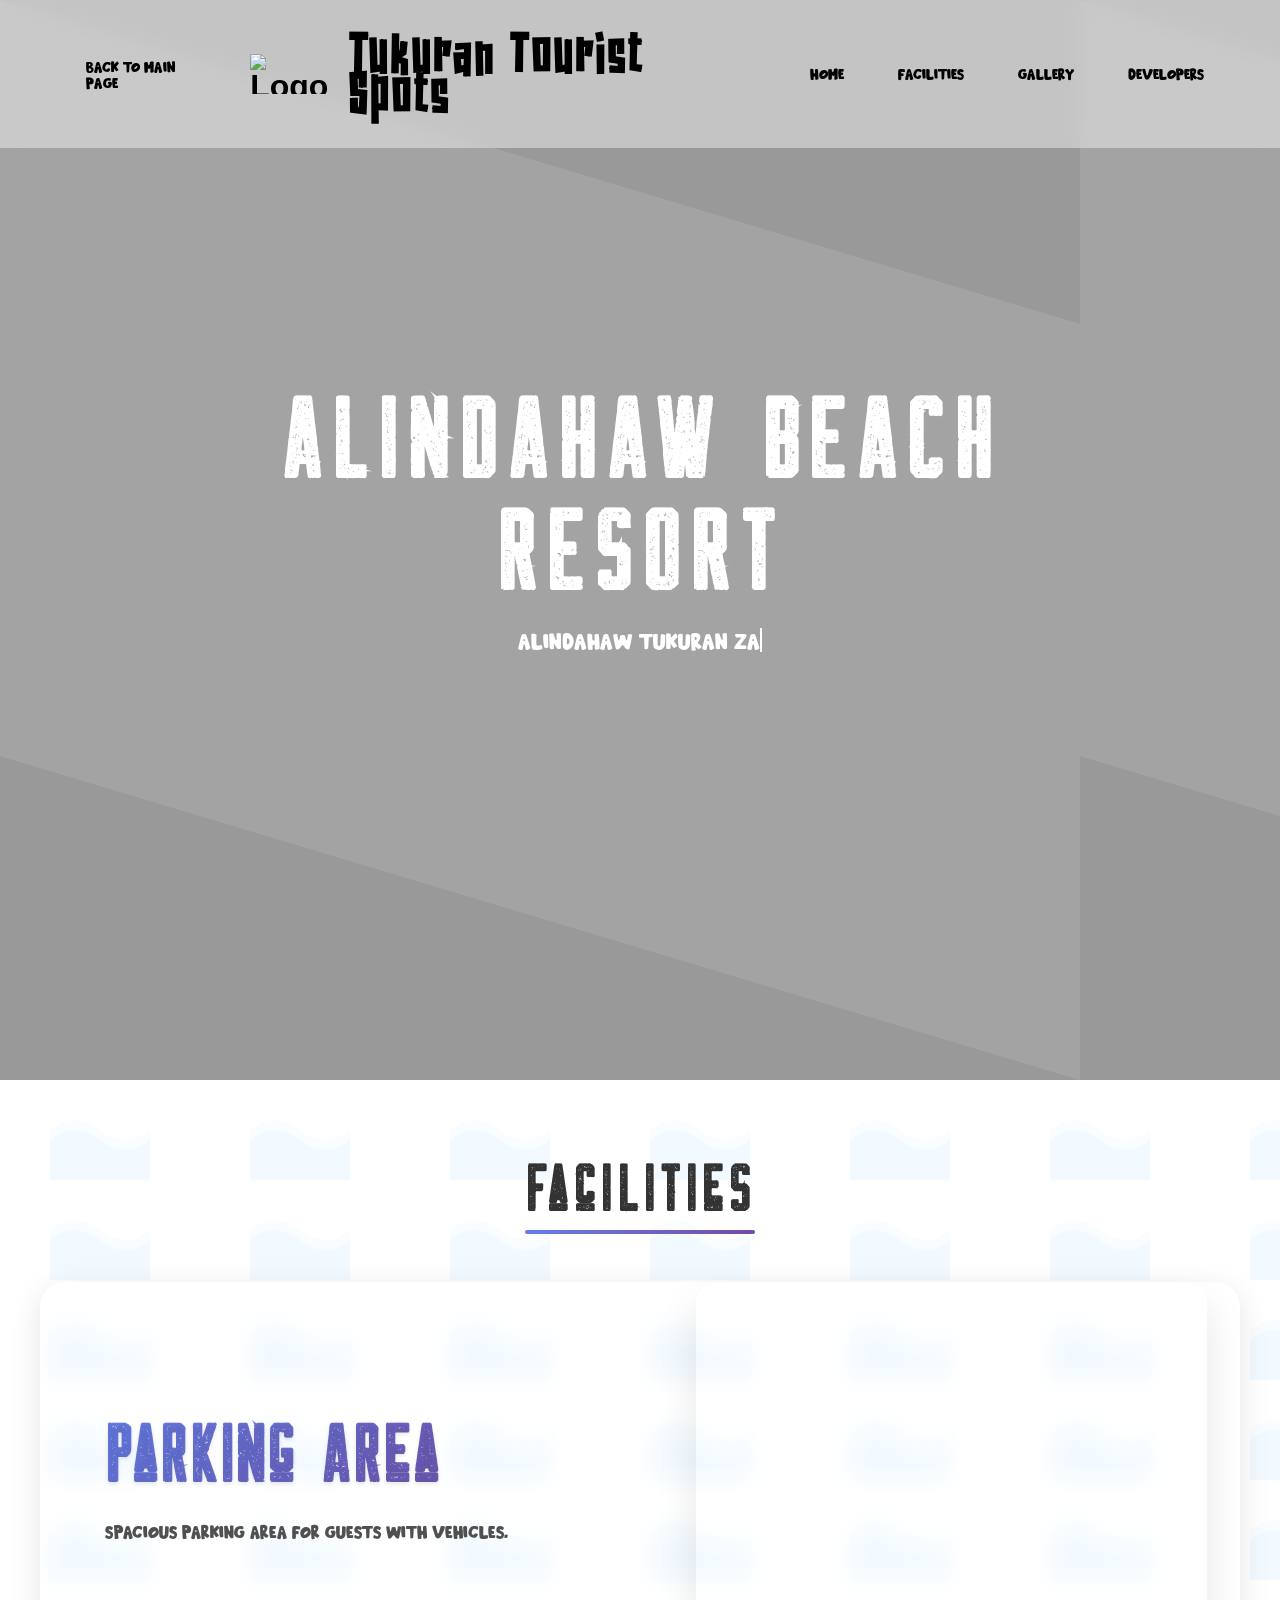
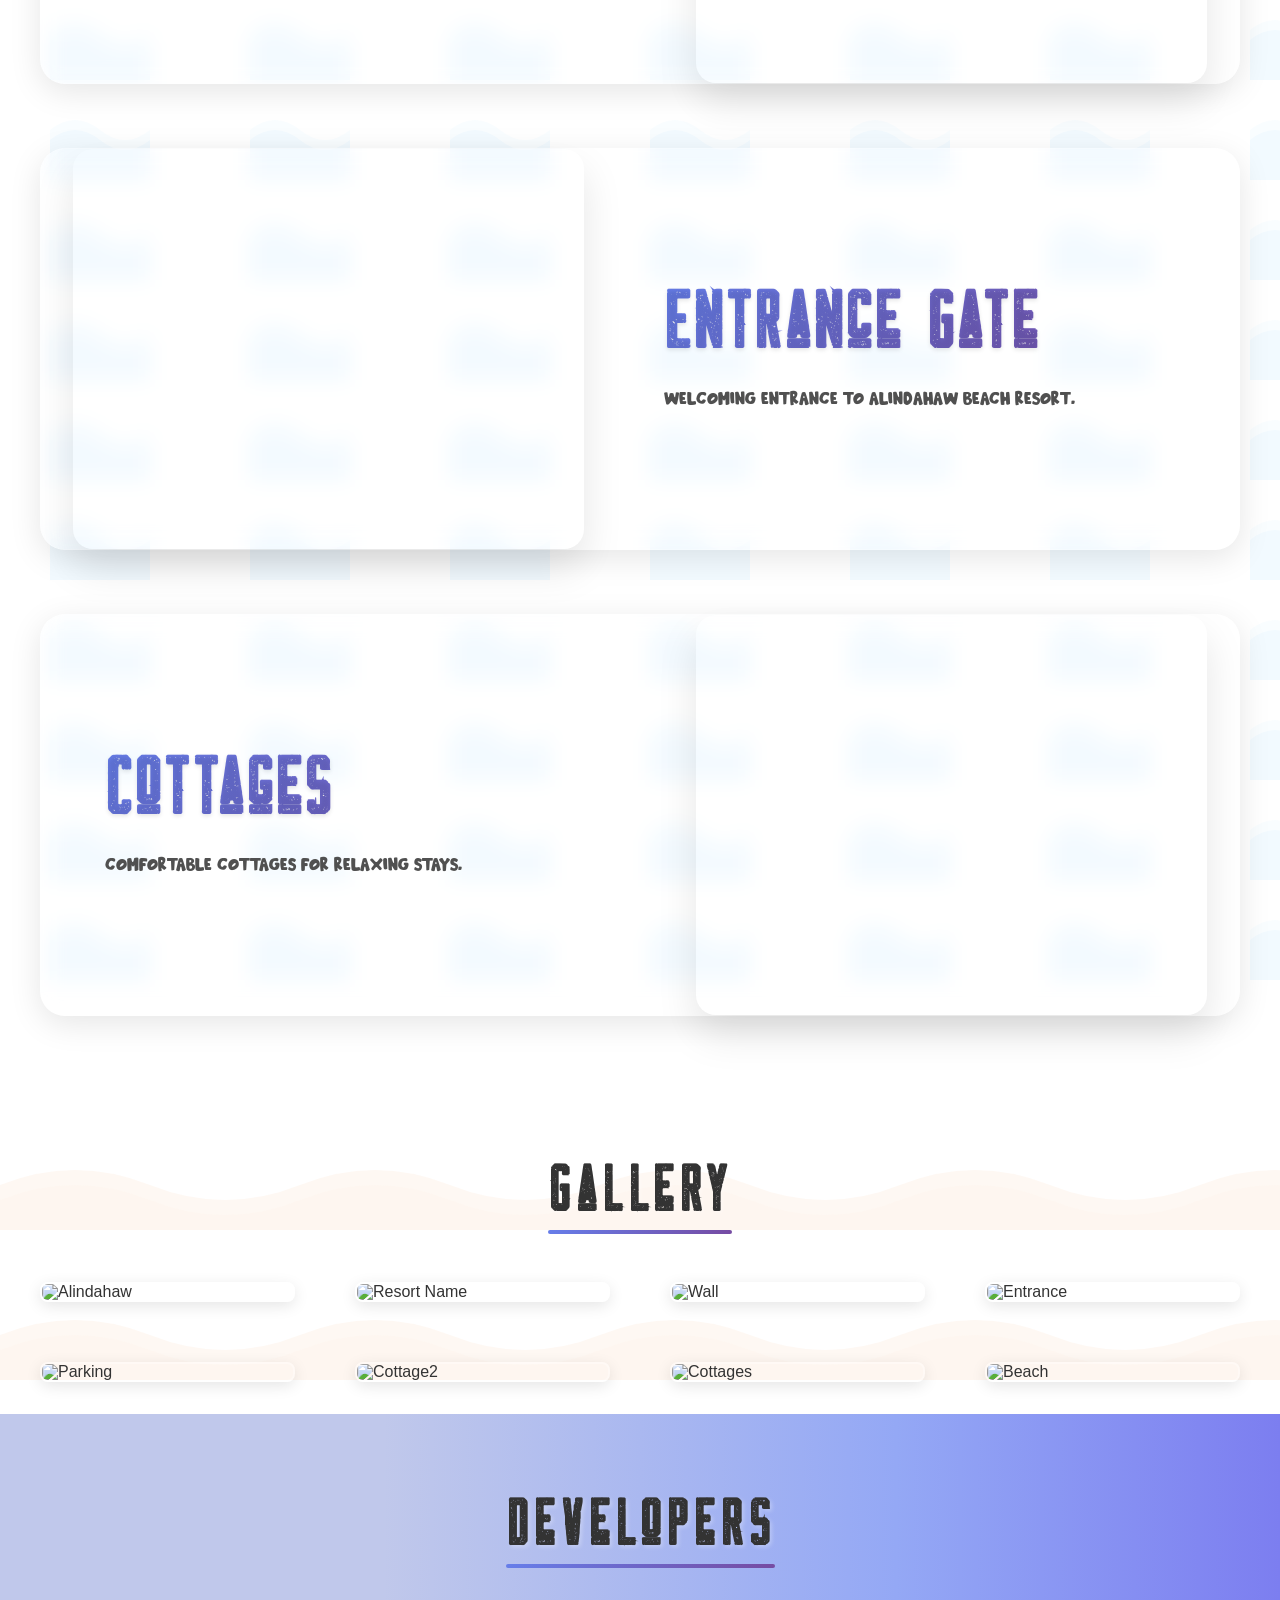
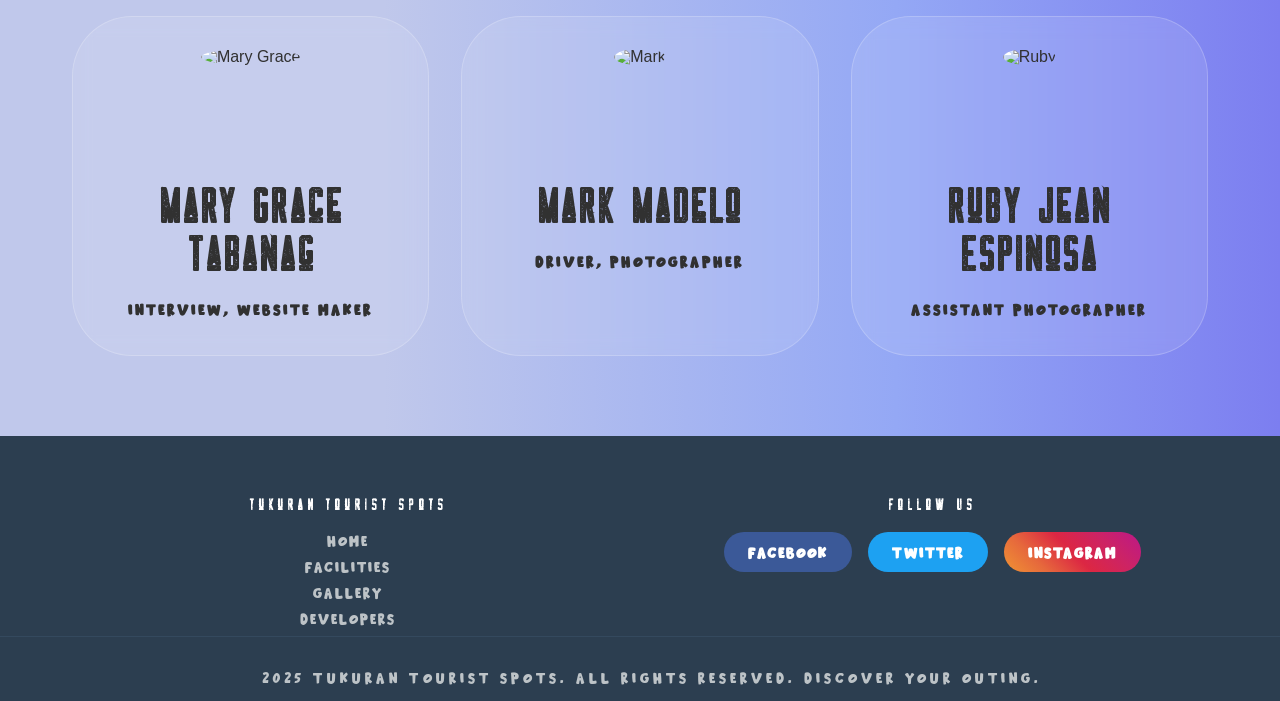
==== template.html @ 1ca14555 "Add files via upload" ====
<!-- REMINDER SA MGA MAG INSERT NG PICTURE, VIDEOS AT INFORMATION --> 
<!-- TIGNAN NYO NG MABUTI YUNG MGA ILALAGAY AT MGA TATANGGALIN NYO MARAMING SALAMAT -->

<!DOCTYPE html>
<html lang="en">
<head>
  <meta charset="UTF-8"  />
  <meta name="viewport" content="width=device-width, initial-scale=1.0" />
  <title>TTS</title>
  <link rel="stylesheet" href="style.css" />
</head>

<body>

  <!-- Header -->
  <header class="header">
    <nav class="nav-container">
      <a href="#backtomainpage" class="nav-link">Back to main page</a>
      <a href="#home" class="logo">
        <img src="https://raw.githubusercontent.com/marygrace1204/grace/main/logo.png" alt="Logo" class="logo-img">
        <span class="logo-text">Tukuran Tourist Spots</span>
      </a>
      <ul class="nav-menu">
        <li class="nav-item"><a href="#home" class="nav-link">Home</a></li>
        <li class="nav-item"><a href="#destination" class="nav-link">Facilities</a></li>
        <li class="nav-item"><a href="#gallery" class="nav-link">Gallery</a></li>
        <li class="nav-item"><a href="#developers" class="nav-link">Developers</a></li>
      </ul>
    </nav>
  </header>

  <!-- Main Content -->
  <main class="main-content">
    <!-- Hero Section -->
    <section id="home" class="hero">
      <div class="hero-slideshow">
        <div class="hero-slide active" style="background-image: url('https://raw.githubusercontent.com/marygrace1204/grace/main/Cottages')"></div>
      </div>
      <div class="hero-content">
        <h1>ALINDAHAW BEACH RESORT</h1>
        <div class="typing-text">
          <span id="typing-output" class="typing-animation"></span>
        </div>
      </div>
    </section>

    <!-- Facilities Section -->
    <section id="destination" class="featured-destinations">
      <h2 class="section-title"><span>Facilities</span></h2>

      <div class="destination-item">
        <div class="destination-image">
          <div class="slideshow-container" data-slideshow="1">
            <div class="slide active" style="background-image: url('https://raw.githubusercontent.com/marygrace1204/grace/main/Parking')"></div>
          </div>
        </div>
        <div class="destination-content">
          <h3>Parking Area</h3>
          <p>Spacious parking area for guests with vehicles.</p>
        </div>
      </div>

      <div class="destination-item">
        <div class="destination-image">
          <div class="slideshow-container" data-slideshow="1">
            <div class="slide active" style="background-image: url('https://raw.githubusercontent.com/marygrace1204/grace/main/Entrance%20')"></div>
          </div>
        </div>
        <div class="destination-content">
          <h3>Entrance Gate</h3>
          <p>Welcoming entrance to Alindahaw Beach Resort.</p>
        </div>
      </div>

      <div class="destination-item">
        <div class="destination-image">
          <div class="slideshow-container" data-slideshow="1">
            <div class="slide active" style="background-image: url('https://raw.githubusercontent.com/marygrace1204/grace/main/Cottage2')"></div>
          </div>
        </div>
        <div class="destination-content">
          <h3>Cottages</h3>
          <p>Comfortable cottages for relaxing stays.</p>
        </div>
      </div>
    </section>

    <!-- Gallery Section -->
    <section id="gallery" class="featured-destinations">
      <h2 class="section-title"><span>Gallery</span></h2>
      <div class="gallery">
        <img src="https://raw.githubusercontent.com/marygrace1204/grace/main/Alindahaw%20" alt="Alindahaw">
        <img src="https://raw.githubusercontent.com/marygrace1204/grace/main/Resort%20name%20" alt="Resort Name">
        <img src="https://raw.githubusercontent.com/marygrace1204/grace/main/Wall" alt="Wall">
        <img src="https://raw.githubusercontent.com/marygrace1204/grace/main/Entrance%20" alt="Entrance">
        <img src="https://raw.githubusercontent.com/marygrace1204/grace/main/Parking" alt="Parking">
        <img src="https://raw.githubusercontent.com/marygrace1204/grace/main/Cottage2" alt="Cottage2">
        <img src="https://raw.githubusercontent.com/marygrace1204/grace/main/Cottages" alt="Cottages">
        <img src="https://raw.githubusercontent.com/marygrace1204/grace/main/Beach" alt="Beach">
      </div>
    </section>

    <!-- Modal for Full View -->
    <div class="modal" id="modal">
      <span class="close" id="closeBtn">&times;</span>
      <button class="modal-nav" id="prevBtn">&#10094;</button>
      <img id="modalImg" src="" alt="Full View">
      <button class="modal-nav" id="nextBtn">&#10095;</button>
    </div>

   <!-- Developers Section -->
<section id="developers" class="developers">
  <h2 class="section-title"><span>Developers</span></h2>
  <div class="developers-grid">

    <div class="developer-card">
      <div class="developer-video">
        <img src="https://raw.githubusercontent.com/marygrace1204/grace/main/Mary%20Grace" alt="Mary Grace" class="developer-video">
      </div>
      <div class="developer-name"><span style="font-size: 3rem;">Mary Grace Tabañag</span></div>
      <div style="color: transparent;" class="developer-role"></div>
      <div class="developer-bio"><span style="font-size: 1rem;">Interview, Website Maker</span></div>
    </div>

    <div class="developer-card">
      <div class="developer-video">
        <img src="https://raw.githubusercontent.com/marygrace1204/grace/main/Mark" alt="Mark" class="developer-video">
      </div>
      <div class="developer-name"><span style="font-size: 3rem;">Mark Madelo</span></div>
      <div style="color: transparent;" class="developer-role"></div>
      <div class="developer-bio"><span style="font-size: 1rem;">Driver, Photographer</span></div>
    </div>

    <div class="developer-card">
      <div class="developer-video">
        <img src="https://raw.githubusercontent.com/marygrace1204/grace/main/Ruby" alt="Ruby" class="developer-video">
      </div>
      <div class="developer-name"><span style="font-size: 3rem;">Ruby Jean Espinosa</span></div>
      <div style="color: transparent;" class="developer-role"></div>
      <div class="developer-bio"><span style="font-size: 1rem;">Assistant Photographer</span></div>
    </div>
  </div>
</section>

<!-- Footer -->
<footer class="footer">
  <div class="footer-content">
    <div class="footer-section">
      <h4><span style="font-size: 1rem;">Tukuran Tourist Spots</span></h4>
      <ul class="footer-links">
        <li><a href="#home"><span style="font-size: 1rem;">Home</span></a></li>
        <li><a href="#destination"><span style="font-size: 1rem;">Facilities</span></a></li>
        <li><a href="#gallery"><span style="font-size: 1rem;">Gallery</span></a></li>
        <li><a href="#developers"><span style="font-size: 1rem;">Developers</span></a></li>
      </ul>
    </div>
    <div class="footer-section">
      <h4><span style="font-size: 1rem;">Follow Us</span></h4>
      <div class="social-buttons">
        <a href="https://www.facebook.com/mark.madelo.758" class="social-btn facebook"><span style="font-size: 1rem;">Facebook</span></a>
        <a href="#" class="social-btn twitter"><span style="font-size: 1rem;">Twitter</span></a>
        <a href="https://www.instagram.com/luvly_disgrace" class="social-btn instagram"><span style="font-size: 1rem;">Instagram</span></a>
      </div>
    </div>
  </div>
  <div class="footer-bottom">
    <p><span style="font-size: 1rem;">&copy; 2025 Tukuran Tourist Spots. All rights reserved. Discover your outing.</span></p>
  </div>
</footer>


  <script src="script.js"></script>
</body>
</html>
---- style.css ----
/* REMINDER !! WALA KAYONG IBANG GAGALAWIN NA CODE DITO SA CSS !!
   - KUNG MASIRA NYO TONG CODE WALA AKONG PANANAGUTAN SA CODE NA NASIRA NINYO
   - BE RESPONSIBLE SA MGA GAGAWIN NYO MARAMING SALAMAT !! */

/* FONTS !!! */
@font-face {
    font-family: 'The Farmer Textured';
    src: url('TheFarmerTexturedRegular.woff2') format('woff2'),
        url('TheFarmerTexturedRegular.woff') format('woff'),
        url('TheFarmerTexturedRegular.ttf') format('truetype');
    font-weight: normal;
    font-style: normal;
}

@font-face {
    font-family: 'Myfont';
    src: url('beachday.ttf') format('truetype');
    font-weight: normal;
    font-style: normal;
}

@font-face {
    font-family: 'Myfont1';
    src: url('Naluka.ttf') format('truetype');
    font-weight: normal;
    font-style: normal;
}

* {
    margin: 0;
    padding: 0;
    box-sizing: border-box;
}

body {
    font-family: 'Segoe UI', Tahoma, Geneva, Verdana, sans-serif;
    line-height: 1;
    color: #333;
    overflow-x: hidden;
}

/* Loading Screen Styles */
        .loading-container {
            position: fixed;
            top: 0;
            left: 0;
            width: 100%;
            height: 100%;
            background: linear-gradient(135deg, #0b486b 30%, #F56217 100%);
            display: flex;
            flex-direction: column;
            justify-content: center;
            align-items: center;
            z-index: 9999;
            transition: opacity 0.5s ease-out;
        }

        .loading-container.hidden {
            opacity: 0;
            pointer-events: none;
        }

        .logo-texttt {
            font-size: 3rem;
            font-weight: bold;
            color: #fff;
            text-align: center;
            margin-bottom: 3rem;
            text-shadow: 0 0 20px rgba(255, 255, 255, 0.5);
            animation: glow 2s ease-in-out infinite alternate;
        }

        @keyframes glow {
            from { text-shadow: 0 0 20px rgba(255, 255, 255, 0.5); }
            to { text-shadow: 0 0 30px rgba(255, 255, 255, 0.8), 0 0 40px rgba(100, 200, 255, 0.6); }
        }

        .progress-wrapper {
            width: 400px;
            max-width: 80%;
            position: relative;
        }

        .progress-bar-container {
            width: 100%;
            height: 8px;
            background: rgba(255, 255, 255, 0.2);
            border-radius: 20px;
            overflow: hidden;
            box-shadow: 0 4px 15px rgba(0, 0, 0, 0.3);
            position: relative;
        }

        .progress-bar {
            height: 100%;
            width: 0%;
            background: linear-gradient(to right, #F56217 30%, #a2b3f5 70%, #0b486b 100%);
            background-size: 200% 100%;
            border-radius: 20px;
            animation: shimmer 2s infinite;
            position: relative;
            transition: width 0.6s ease;
        }

        @keyframes shimmer {
            0% { background-position: -200% 0; }
            100% { background-position: 200% 0; }
        }

        .progress-bar::after {
            content: '';
            position: absolute;
            top: 0;
            left: 0;
            right: 0;
            bottom: 0;
            background: linear-gradient(90deg, transparent, rgba(255, 255, 255, 0.4), transparent);
            animation: slide 2s infinite;
        }

        @keyframes slide {
            0% { transform: translateX(-100%); }
            100% { transform: translateX(400px); }
        }

        .progress-text {
            color: #fff;
            text-align: center;
            margin-top: 1rem;
            font-size: 1.1rem;
            opacity: 0.8;
        }

/* Header Styles */
.header {
    background: rgba(255, 255, 255, 0.233);
    padding: 1rem 0;
    position: fixed;
    width: 100%;
    top: 0;
    z-index: 1000;
    backdrop-filter: blur(10px);
    border-bottom: rgba(207, 201, 201, 0.664);
    transition: all 0.3s ease;
}

.nav-container {
    display: flex;
    max-width: 1200px;
    margin: 0 auto;
    display: flex;
    justify-content: flex-start;
    align-items: center;
    padding: 10px 30px;
    gap: 2rem;
    flex-wrap: nowrap;
}

.nav-container > a.nav-link:first-child {
    margin-right: auto; /* pushes rest to the right */
}

.logo {
    display: flex;
    align-items: center;
    gap: 10px;
    font-size: 2rem;
    font-weight: bold;
    color: black;
    text-decoration: none;
}
 /* Logo Image */
.logo img {
    height: 40px; /* Adjust based on your design */
    width: auto;
    margin-left: 0;
}
/* Logo Text */
.logo-text {
    margin-top: 1rem;
    font-size: 2.5rem;
    letter-spacing: 3px;
    font-weight: 700;
    font-family: 'Myfont1';
}

.nav-menu {
    display: flex;
    list-style: none;
    gap: 2rem;
    margin-left: 30px;
}

.nav-item {
    position: relative;
}

.nav-link {
    color: black;
    text-decoration: none;
    padding: 0.5rem 1rem;
    border-radius: 25px;
    transition: all 0.3s ease;
    font-weight: 500;
    font-family: 'Myfont';
}

.nav-link:first-of-type {
  margin-right: -10px; /* Adjust as needed */
}

.nav-link:hover {
    background: rgba(255,255,255,0.3);
    transform: translateY(-2px);
}

/* Dropdown Styles */
.dropdown {
    position: absolute;
    top: 100%;
    left: 0;
    background: rgb(255, 255, 255, 0.3);
    backdrop-filter: blur(12px);
    min-width: 200px;
    border-radius: 15px;
    border:solid rgba(255, 255, 255, 0.3);
    opacity: 0;
    visibility: hidden;
    transform: translateY(-10px);
    transition: all 0.3s ease;
    z-index: 100;
}

.nav-item:hover .dropdown {
    opacity: 1;
    visibility: visible;
    transform: translateY(0);
}

.dropdown-item {
    position: relative;
}

.dropdown-link {
    display: block;
    padding: 1rem 1.5rem;
    color: black;
    text-decoration: none;
    transition: all 0.3s ease;
    border-radius: 15px;
}

.dropdown-link:hover {
    background: linear-gradient(135deg, #000000 0%, #ffffff 100%);
    color: white;
    transform: translateX(5px);
    backdrop-filter: blur(10px);
    opacity: 0.6;

}

.sub-dropdown {
    position: absolute;
    left: 100%;
    top: 0;
    background: rgba(255, 255, 255, 0.50);
    backdrop-filter: blur(8px);
    min-width: 180px;
    border-radius: 15px;
    border: 1px solid rgba(255, 255, 255, 0.3);
    opacity: 0;
    visibility: hidden;
    transform: translateX(-10px);
    transition: all 0.3s ease;
    max-height: 200px;
    overflow-y: scroll;
    overflow-x: hidden;
    scrollbar-width: none;   /* Firefox */
  -ms-overflow-style: none; /* Internet Explorer and Edge */
}

.dropdown-item:hover .sub-dropdown {
    opacity: 1;
    visibility: visible;
    transform: translateX(0);
}

/* Main Content */
.main-content {
    margin-top: 0px;
}

/* Hero Section */
.hero {
    height: 120vh;
    display: flex;
    align-items: center;
    justify-content: center;
    text-align: center;
    color: white;
    position: relative;
    overflow: hidden;
}

.hero-slideshow {
    position: absolute;
    top: 0;
    left: 0;
    width: 100%;
    height: 100%;
    z-index: -1;
}

.hero-slide {
    position: absolute;
    top: 0;
    left: 0;
    width: 100%;
    height: 100%;
    background-size: cover;
    background-position: center;
    background-repeat: no-repeat;
    opacity: 0;
    transition: opacity 1s ease-in-out;
}

.hero-slide.active {
    opacity: 1;
}

.hero-slide::after {
    content: '';
    position: absolute;
    top: 0;
    left: 0;
    width: 100%;
    height: 100%;
    background: rgba(0, 0, 0, 0.4);
}

.hero::before {
    content: '';
    position: absolute;
    top: 0;
    left: 0;
    right: 0;
    bottom: 0;
    background: url('data:image/svg+xml,<svg xmlns="http://www.w3.org/2000/svg" viewBox="0 0 1000 1000"><polygon fill="rgba(255,255,255,0.1)" points="0,0 1000,300 1000,1000 0,700"/></svg>');
    animation: float 6s ease-in-out infinite;
}

@keyframes float {
    0%, 100% { transform: translateY(0px); }
    50% { transform: translateY(-20px); }
}

.hero-content {
    z-index: 1;
    max-width: 800px;
    padding: 0 2rem;
}

.hero h1 {
    font-size: 7rem;
    margin-bottom: 1rem;
    opacity: 0;
    animation: fadeInUp 1s ease forwards;
    font-family: 'The Farmer Textured';
    letter-spacing: 10px;
}

.typing-text {
    font-size: 1.5rem;
    margin-bottom: 2rem;
    min-height: 2rem;
    font-family: 'Myfont';
    font-weight: 1;
}

.typing-animation {
    border-right: 2px solid white;
    animation: blink 1s infinite;
}

@keyframes blink {
    0%, 50% { border-color: white; }
    51%, 100% { border-color: transparent; }
}

@keyframes fadeInUp {
    to {
        opacity: 1;
        transform: translateY(0);
    }
}

/* Featured Destinations - Enhanced with Beach Background */
.featured-destinations {
    padding: 5rem 0;
    position: relative;
    padding-bottom: 0;
    margin-bottom: 0;
    /* Beautiful beach background */
    background: linear-gradient(135deg, rgba(135, 206, 250, 0.15) 0%, rgba(30, 144, 255, 0.1) 25%, rgba(255, 248, 220, 0.2) 50%, rgba(255, 218, 185, 0.15) 75%, rgba(244, 164, 96, 0.1) 100%),
                radial-gradient(circle at 30% 70%, rgba(135, 206, 250, 0.3) 0%, transparent 50%),
                radial-gradient(circle at 70% 30%, rgba(255, 218, 185, 0.3) 0%, transparent 50%);
    background-size: 100% 100%, 800px 800px, 600px 600px;
    background-attachment: fixed;
    animation: gentleWave 20s ease-in-out infinite;
}

/* Subtle wave animation for beach feel */
@keyframes gentleWave {
    0%, 100% { 
        background-position: 0% 0%, 0% 0%, 100% 100%; 
    }
    25% { 
        background-position: 0% 0%, 10% 10%, 90% 90%; 
    }
    50% { 
        background-position: 0% 0%, 20% 5%, 80% 110%; 
    }
    75% { 
        background-position: 0% 0%, 15% 15%, 85% 95%; 
    }
}

/* Add ocean texture overlay */
.featured-destinations::before {
    content: '';
    position: absolute;
    top: 0;
    left: 0;
    right: 0;
    bottom: 0;
    background: url('data:image/svg+xml,<svg xmlns="http://www.w3.org/2000/svg" viewBox="0 0 100 100"><path d="M0,50 Q25,30 50,50 T100,50 V100 H0 Z" fill="rgba(135,206,250,0.05)"/><path d="M0,60 Q25,40 50,60 T100,60 V100 H0 Z" fill="rgba(30,144,255,0.03)"/></svg>');
    background-size: 200px 100px;
    animation: waveFlow 15s linear infinite;
    pointer-events: none;
    z-index: 1;
}

@keyframes waveFlow {
    0% { background-position: 0px 0px; }
    100% { background-position: 200px 0px; }
}

/* Ensure content appears above the wave overlay */
.featured-destinations > * {
    position: relative;
    z-index: 2;
}

.section-title {
  text-align: center;
  font-size: 4rem;
  margin-bottom: 3rem;
  color: #333;
  font-family: 'The Farmer Textured';
  letter-spacing: 5px;
  text-shadow: 2px 2px 4px rgba(255, 255, 255, 0.3);
}

.section-title span {
  position: relative;
  display: inline-block;
  padding-bottom: 10px;
}

.section-title span::after {
  content: '';
  position: absolute;
  bottom: 0;
  left: 0;
  width: 100%; /* Now this is based on the span's text width */
  height: 4px;
  background: linear-gradient(135deg, #667eea 0%, #764ba2 100%);
  border-radius: 2px;
}

.destination-item {
    display: flex;
    align-items: center;
    max-width: 1200px;
    margin: 0 auto 4rem auto;
    padding: 0 2rem;
    gap: 3rem;
    background: rgba(255, 255, 255, 0.1);
    border-radius: 25px;
    backdrop-filter: blur(10px);
    border: 1px solid rgba(255, 255, 255, 0.2);
    box-shadow: 0 8px 32px rgba(0, 0, 0, 0.1);
    transition: all 0.3s ease;
}

.destination-item:hover {
    transform: translateY(-5px);
    box-shadow: 0 15px 40px rgba(0, 0, 0, 0.15);
    background: rgba(255, 255, 255, 0.15);
}

.destination-item:nth-child(even) {
    flex-direction: row-reverse;
}

.destination-image {
    flex: 1;
    position: relative;
    height: 400px;
    border-radius: 20px;
    overflow: hidden;
    box-shadow: 0 20px 40px rgba(0,0,0,0.1);
}

.slideshow-container {
    position: relative;
    width: 100%;
    height: 100%;
}

.slide {
    position: absolute;
    width: 100%;
    height: 100%;
    opacity: 0;
    transition: opacity 1s ease-in-out;
    background-size: cover;
    background-position: center;
    background-repeat: no-repeat;
}

.slide.active {
    opacity: 1;
}

.destination-content {
    flex: 1;
    padding: 2rem;
}

.destination-content h3 {
    font-size: 5rem;
    margin-bottom: 1rem;
    color: #333;
    background: linear-gradient(135deg, #667eea 0%, #764ba2 100%);
    -webkit-background-clip: text;
    -webkit-text-fill-color: transparent;
    background-clip: text;
    font-family: 'The Farmer Textured';
    letter-spacing: 3px;
    text-shadow: 0 2px 4px rgba(0, 0, 0, 0.1);
}

.destination-content p {
    font-size: 1.2rem;
    line-height: 1.8;
    color: #505050;
    font-family: 'Myfont';
    text-shadow: 0 1px 2px rgba(255, 255, 255, 0.3);
}

/* Gallery Section - Enhanced with Beach Background */
#gallery.featured-destinations {
    background: linear-gradient(45deg, rgba(255, 248, 220, 0.2) 0%, rgba(135, 206, 250, 0.15) 25%, rgba(255, 218, 185, 0.2) 50%, rgba(30, 144, 255, 0.1) 75%, rgba(244, 164, 96, 0.15) 100%),
                radial-gradient(circle at 60% 40%, rgba(255, 248, 220, 0.4) 0%, transparent 60%),
                radial-gradient(circle at 20% 80%, rgba(135, 206, 250, 0.3) 0%, transparent 50%);
    background-size: 100% 100%, 600px 600px, 400px 400px;
    background-attachment: fixed;
    animation: beachShimmer 25s ease-in-out infinite;
}

@keyframes beachShimmer {
    0%, 100% { 
        background-position: 0% 0%, 0% 0%, 100% 0%; 
    }
    33% { 
        background-position: 0% 0%, 20% 20%, 80% 20%; 
    }
    66% { 
        background-position: 0% 0%, 40% 10%, 60% 40%; 
    }
}

/* Add sand dune texture overlay for gallery */
#gallery.featured-destinations::before {
    background: url('data:image/svg+xml,<svg xmlns="http://www.w3.org/2000/svg" viewBox="0 0 200 100"><path d="M0,70 Q50,50 100,70 T200,70 V100 H0 Z" fill="rgba(244,164,96,0.08)"/><path d="M0,80 Q50,60 100,80 T200,80 V100 H0 Z" fill="rgba(255,218,185,0.05)"/></svg>');
    background-size: 300px 150px;
    animation: sandDrift 20s linear infinite;
}

@keyframes sandDrift {
    0% { background-position: 0px 0px; }
    100% { background-position: 300px 0px; }
}

/* Developers Section */
.developers {
    padding: 5rem 0;
    background: linear-gradient(to right, #c0c8eb 30%, #94a8f5 70%, #7c7ef0 100%);
    color: rgb(49, 49, 49);
}

.developers-grid {
    display: grid;
    grid-template-columns: repeat(auto-fit, minmax(300px, 1fr));
    gap: 2rem;
    max-width: 1200px;
    margin: 0 auto;
    padding: 0 2rem;
}

.developer-card {
    background: rgba(255,255,255,0.1);
    padding: 2rem;
    border-radius: 60px;
    text-align: center;
    backdrop-filter: blur(10px);
    border: 1px solid rgba(255,255,255,0.2);
    transition: transform 0.3s ease, box-shadow 0.3s ease;
}

.developer-card:hover {
    transform: translateY(-10px);
    box-shadow: 0 20px 40px rgba(0,0,0,0.2);
}

@keyframes zoomInOut {
  0%, 100% {
    transform: scale(1);
  }
  50% {
    transform: scale(1.2); /* adjust scale as needed */
  }
}

.developer-video {
    width: 120x;
    height: 120px;
    border-radius: 50%;
    margin: 0 auto 1rem auto;
    overflow: hidden;
    position: relative;
}

.developer-video video {
    width: 100%;
    height: 100%;
    object-fit: cover;
    border-radius: 50%;
}

.developer-card.special .developer-video {
    border: 3px solid #ffffff00;
    box-shadow: 0 0 20px rgba(255, 0, 0, 0.308);
}

.developer-name {
    font-size: 3rem;
    margin-bottom: 0.5rem;
    font-weight: bold;
    font-family: 'The Farmer Textured';
    letter-spacing: 2px;
}

.developer-role {
    font-size: 1rem;
    opacity: 0.8;
    margin-bottom: 1rem;
}

.developer-bio {
    font-weight: bold;
    font-size: 1rem;
    line-height: 1.6;
    font-family: 'Myfont';
    letter-spacing: 3px;
}

/* Footer */
.footer {
    background: #2c3e50;
    color: white;
    padding: 3rem 0 1rem 0;
    margin: 0;
}

.footer-content {
    max-width: 1200px;
    margin: 0 auto;
    padding: 0 2rem;
    display: grid;
    grid-template-columns: repeat(auto-fit, minmax(200px, 1fr));
    gap: 2rem;
    text-align: center;
}

.footer-section h4 {
    margin-bottom: 1rem;
    font-size: 2rem;
    font-family: 'The Farmer Textured';
    letter-spacing: 4px;
}

.footer-links {
    list-style: none;
}

.footer-links li {
    margin-bottom: 0.5rem;
}

.footer-links a {
    color: #bdc3c7;
    text-decoration: none;
    transition: color 0.3s ease;
    font-family: 'Myfont';
    letter-spacing: 2px;
}

.footer-links a:hover {
    color: white;
}

.social-buttons {
    display: flex;
    justify-content: center;
    gap: 1rem;
    margin-top: 1rem;
}

.social-btn {
    display: inline-block;
    padding: 0.75rem 1.5rem;
    border-radius: 25px;
    text-decoration: none;
    color: white;
    font-weight: bold;
    transition: transform 0.3s ease, box-shadow 0.3s ease;
    font-family: 'Myfont';
    letter-spacing: 2px;
}

.facebook { background: #3b5998; }
.twitter { background: #1da1f2; }
.instagram { background: linear-gradient(45deg, #f09433 0%,#e6683c 25%,#dc2743 50%,#cc2366 75%,#bc1888 100%); }

.social-btn:hover {
    transform: translateY(-3px);
    box-shadow: 0 10px 20px rgba(0,0,0,0.2);
}

.footer-bottom {
    text-align: center;
    padding-top: 2rem;
    border-top: 1px solid #34495e;
    color: #bdc3c7;
    font-family: 'Myfont';
    letter-spacing: 4px;
}

/* Enhanced Gallery Styles with Beach Theme */
.gallery {
  display: grid;
  grid-template-columns: repeat(4, 1fr);
  gap: 60px;
  margin : 2rem auto;
  padding: 0 40px;
  position: relative;
  z-index: 2;
}

.gallery img {
  width: 100%;
  height: 100%;
  border-radius: 8px;
  cursor: pointer;
  transition: transform 0.3s ease, box-shadow 0.3s ease;
  box-shadow: 0 4px 15px rgba(0, 0, 0, 0.1);
  border: 2px solid rgba(255, 255, 255, 0.3);
}

.gallery img:hover {
  transform: scale(1.05) translateY(-5px);
  box-shadow: 0 15px 30px rgba(0, 0, 0, 0.2);
  border-color: rgba(135, 206, 250, 0.5);
}

.modal {
  display: none;
  position: fixed;
  z-index: 9999;
  top: 0;
  left: 0;
  width: 100vw;
  height: 100vh;
  background: rgba(0, 0, 0, 0.8);
  justify-content: center;
  align-items: center;
}

.modal img {
  max-width: 90%;
  max-height: 80%;
  border-radius: 10px;
}

.modal .close {
  position: absolute;
  top: 20px;
  right: 30px;
  color: white;
  font-size: 32px;
  font-weight: bold;
  cursor: pointer;
  z-index: 1000;
}

.modal-nav {
  position: absolute;
  top: 50%;
  transform: translateY(-50%);
  background: rgba(255, 255, 255, 0.2);
  border: none;
  color: white;
  font-size: 3rem;
  padding: 10px 20px;
  cursor: pointer;
  z-index: 1000;
  border-radius: 10px;
}

#prevBtn {
  left: 40px;
}

#nextBtn {
  right: 40px;
}

.modal-nav:hover {
  background: rgba(255, 255, 255, 0.4);
}

/* Responsive Design */
@media (max-width: 768px) {
    .nav-menu {
        flex-direction: column;
        gap: 1rem;
    }

    .hero h1 {
        font-size: 2.5rem;
    }

    .destination-item {
        flex-direction: column !important;
        text-align: center;
    }

    .destination-item:nth-child(even) {
        flex-direction: column !important;
    }

    .developers-grid {
        grid-template-columns: 1fr;
    }
    
    .gallery {
        grid-template-columns: repeat(2, 1fr);
        gap: 30px;
        padding: 0 20px;
    }
}
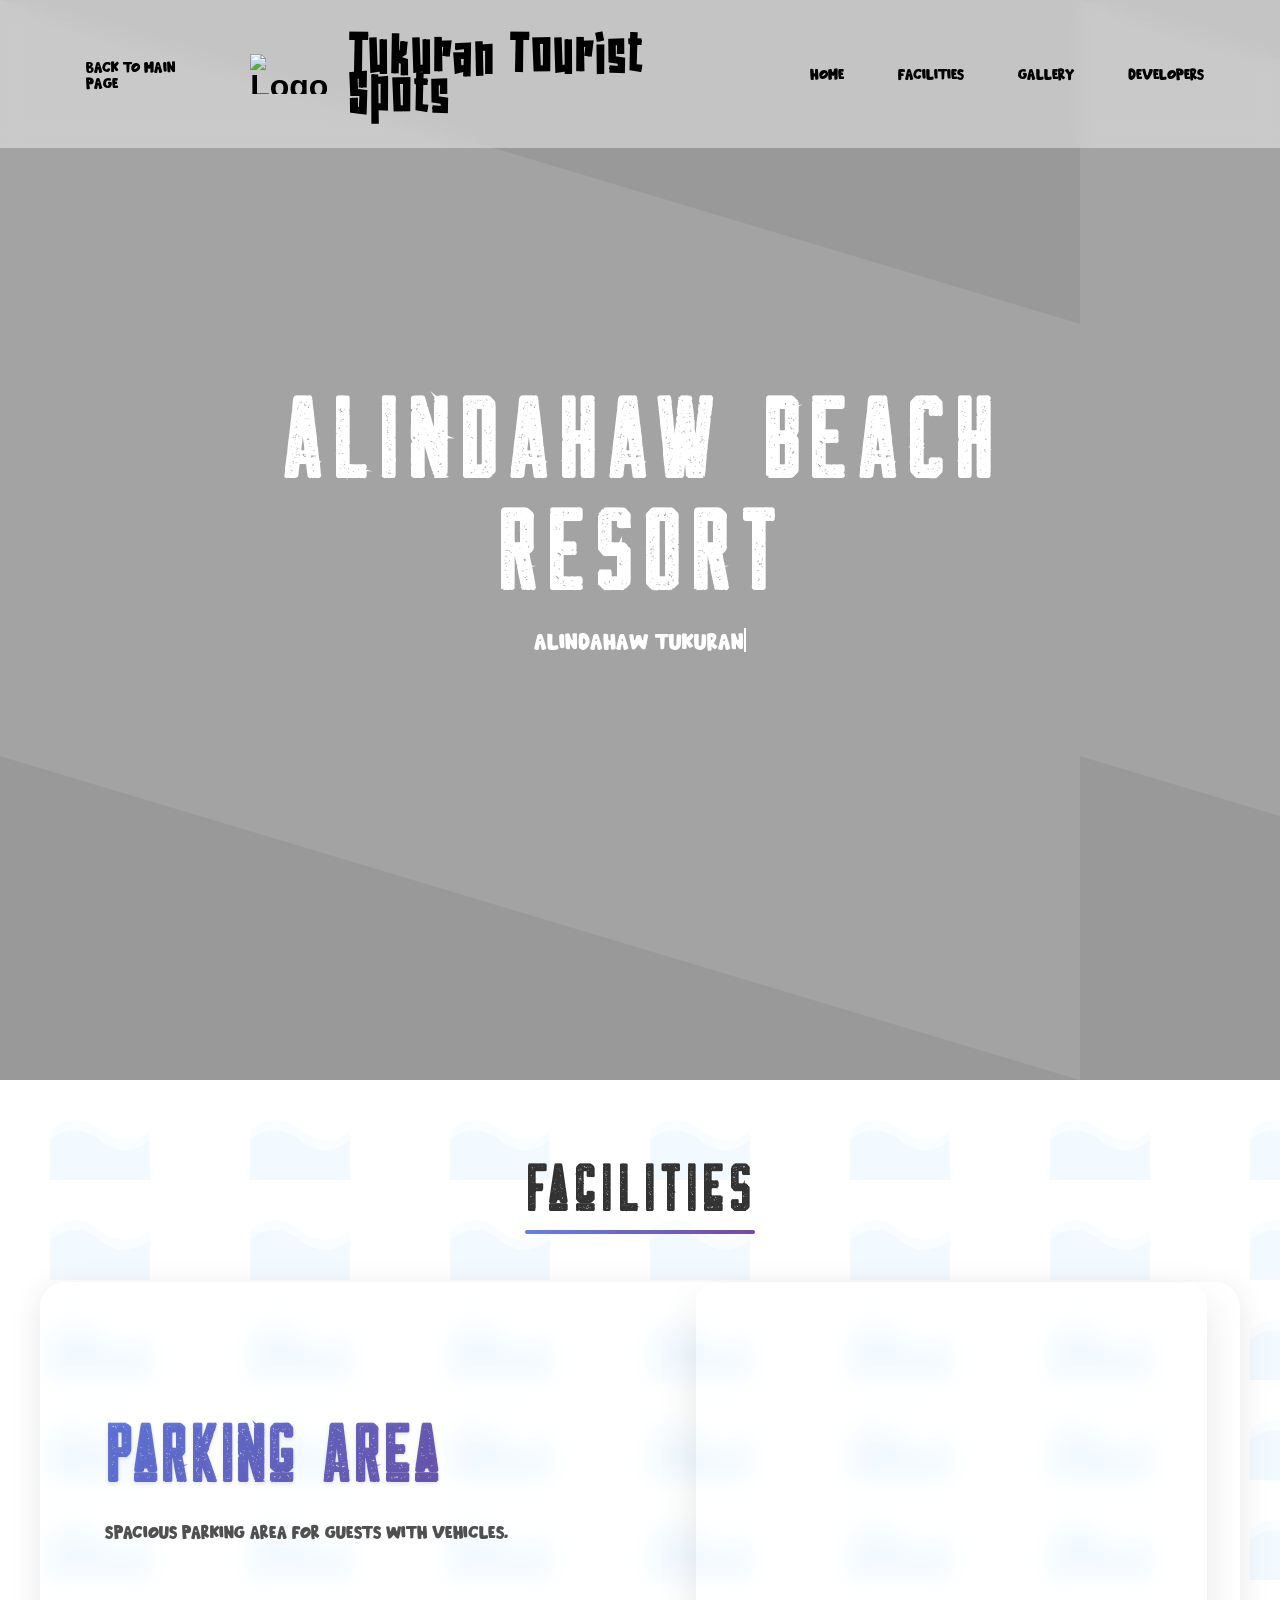
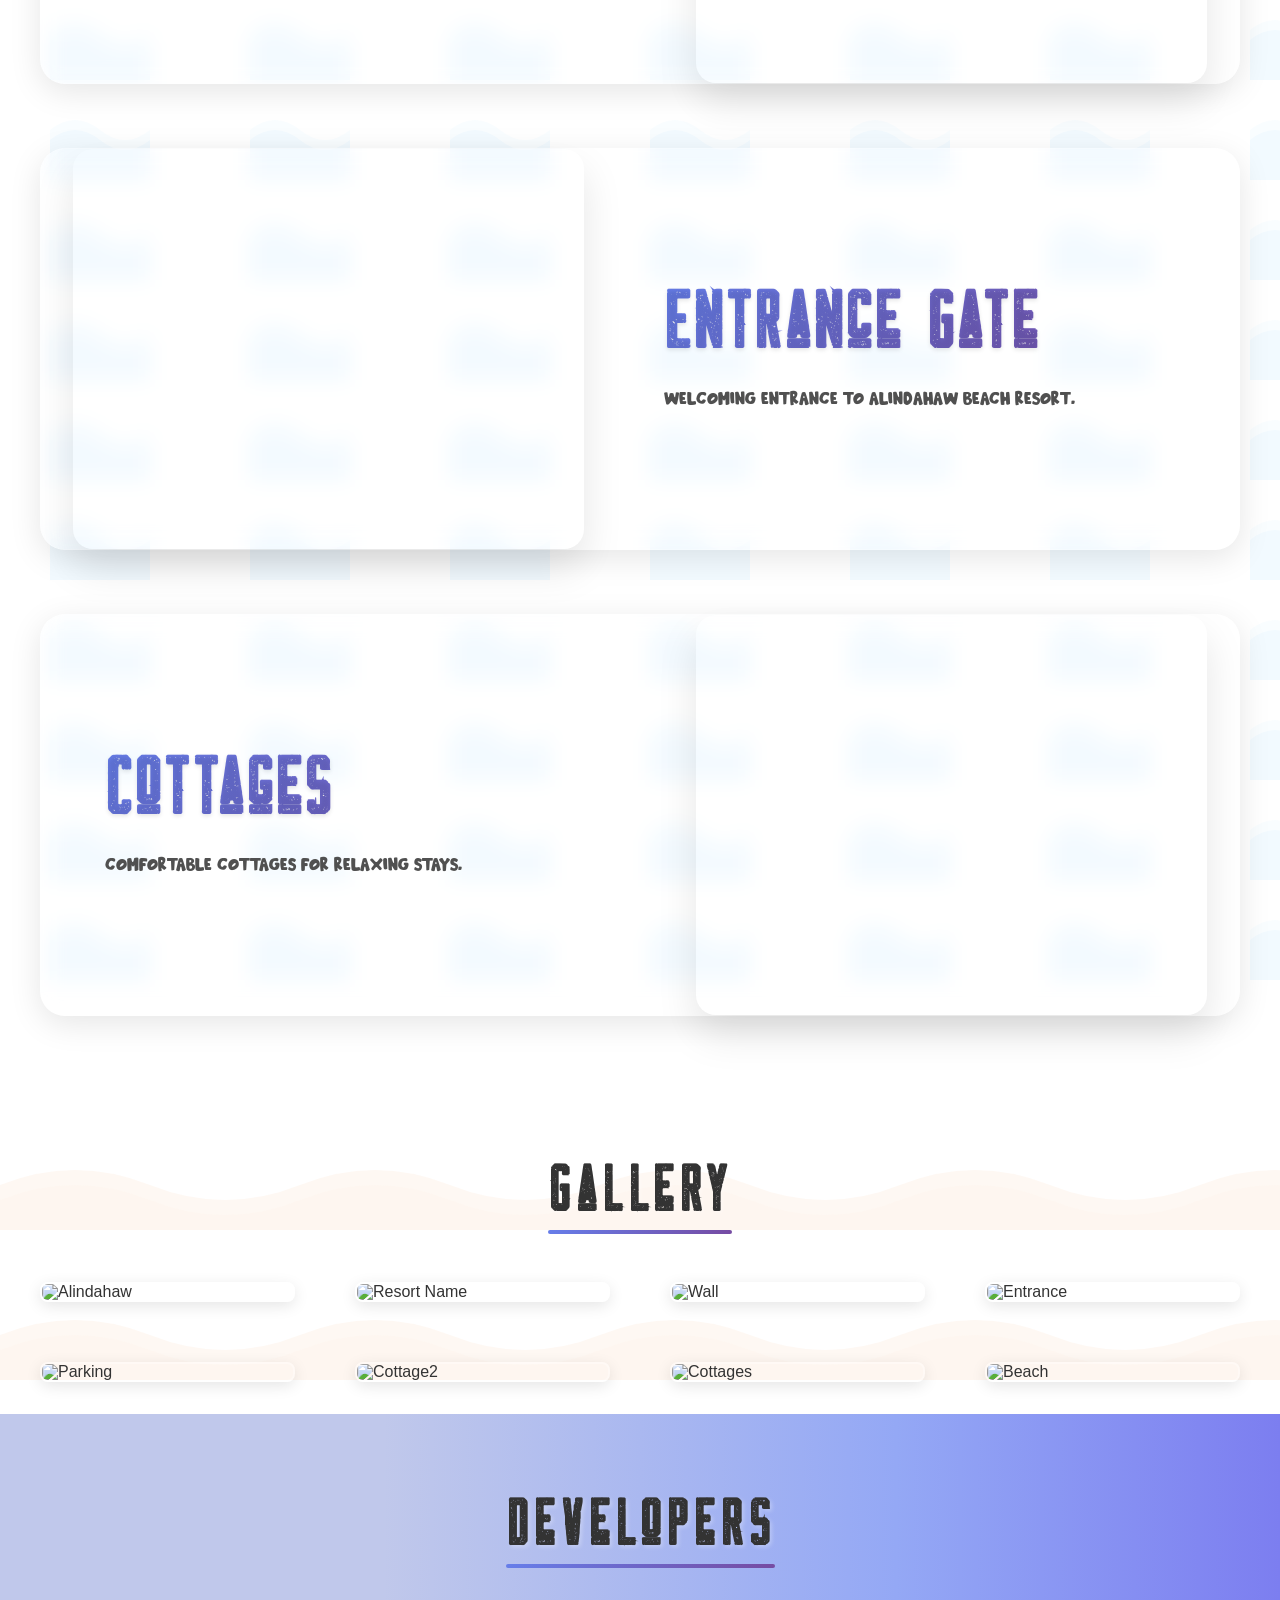
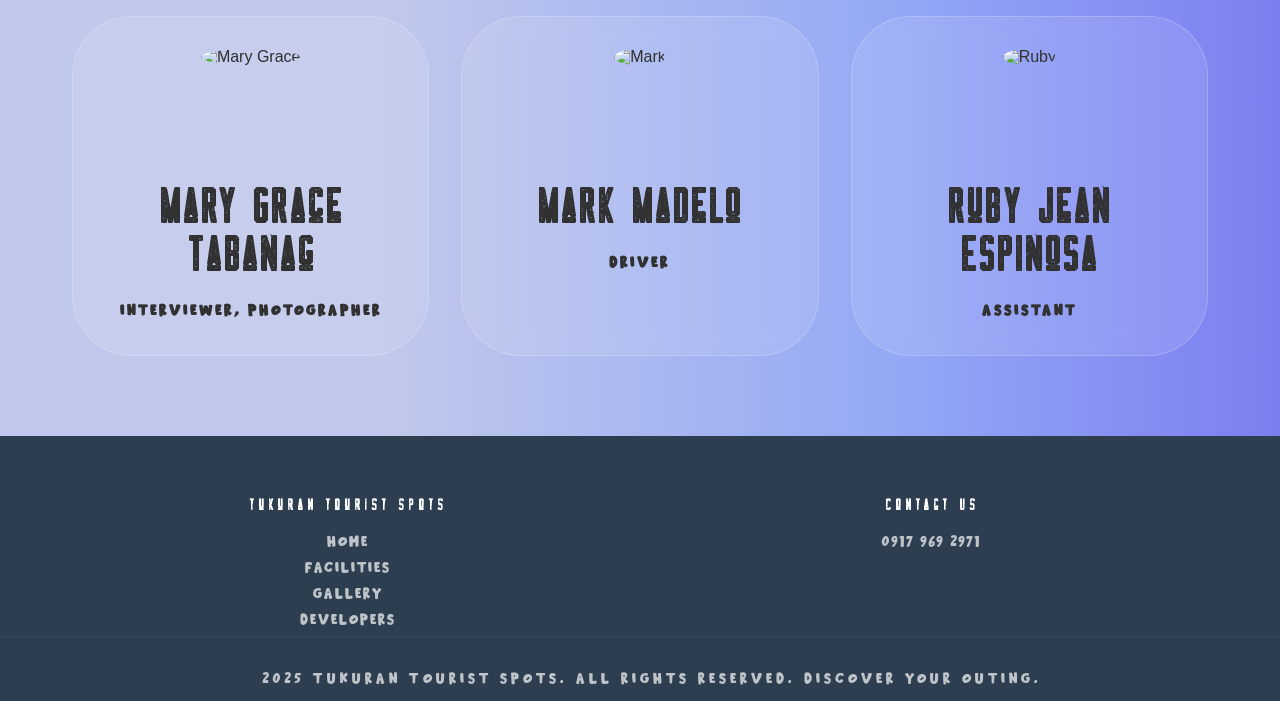
==== commit a8d79dfa: "Update template.html" ====
--- a/template.html
+++ b/template.html
@@ -119,7 +119,7 @@
       </div>
       <div class="developer-name"><span style="font-size: 3rem;">Mary Grace Tabañag</span></div>
       <div style="color: transparent;" class="developer-role"></div>
-      <div class="developer-bio"><span style="font-size: 1rem;">Interview, Website Maker</span></div>
+      <div class="developer-bio"><span style="font-size: 1rem;">Interviewer, Photographer</span></div>
     </div>
 
     <div class="developer-card">
@@ -128,7 +128,7 @@
       </div>
       <div class="developer-name"><span style="font-size: 3rem;">Mark Madelo</span></div>
       <div style="color: transparent;" class="developer-role"></div>
-      <div class="developer-bio"><span style="font-size: 1rem;">Driver, Photographer</span></div>
+      <div class="developer-bio"><span style="font-size: 1rem;">Driver</span></div>
     </div>
 
     <div class="developer-card">
@@ -137,7 +137,7 @@
       </div>
       <div class="developer-name"><span style="font-size: 3rem;">Ruby Jean Espinosa</span></div>
       <div style="color: transparent;" class="developer-role"></div>
-      <div class="developer-bio"><span style="font-size: 1rem;">Assistant Photographer</span></div>
+      <div class="developer-bio"><span style="font-size: 1rem;">Assistant</span></div>
     </div>
   </div>
 </section>
@@ -154,13 +154,12 @@
         <li><a href="#developers"><span style="font-size: 1rem;">Developers</span></a></li>
       </ul>
     </div>
-    <div class="footer-section">
-      <h4><span style="font-size: 1rem;">Follow Us</span></h4>
-      <div class="social-buttons">
-        <a href="https://www.facebook.com/mark.madelo.758" class="social-btn facebook"><span style="font-size: 1rem;">Facebook</span></a>
-        <a href="#" class="social-btn twitter"><span style="font-size: 1rem;">Twitter</span></a>
-        <a href="https://www.instagram.com/luvly_disgrace" class="social-btn instagram"><span style="font-size: 1rem;">Instagram</span></a>
-      </div>
+     <div class="footer-section">
+  <h4><span style="font-size: 1rem;">Contact Us</span></h4>
+  <ul class="footer-links">
+    <li><a href="#" style="pointer-events: none; text-decoration: none;"><span style="font-size: 1rem;">0917 969 2971</span></a></li>
+  </ul>
+     </div>
     </div>
   </div>
   <div class="footer-bottom">
